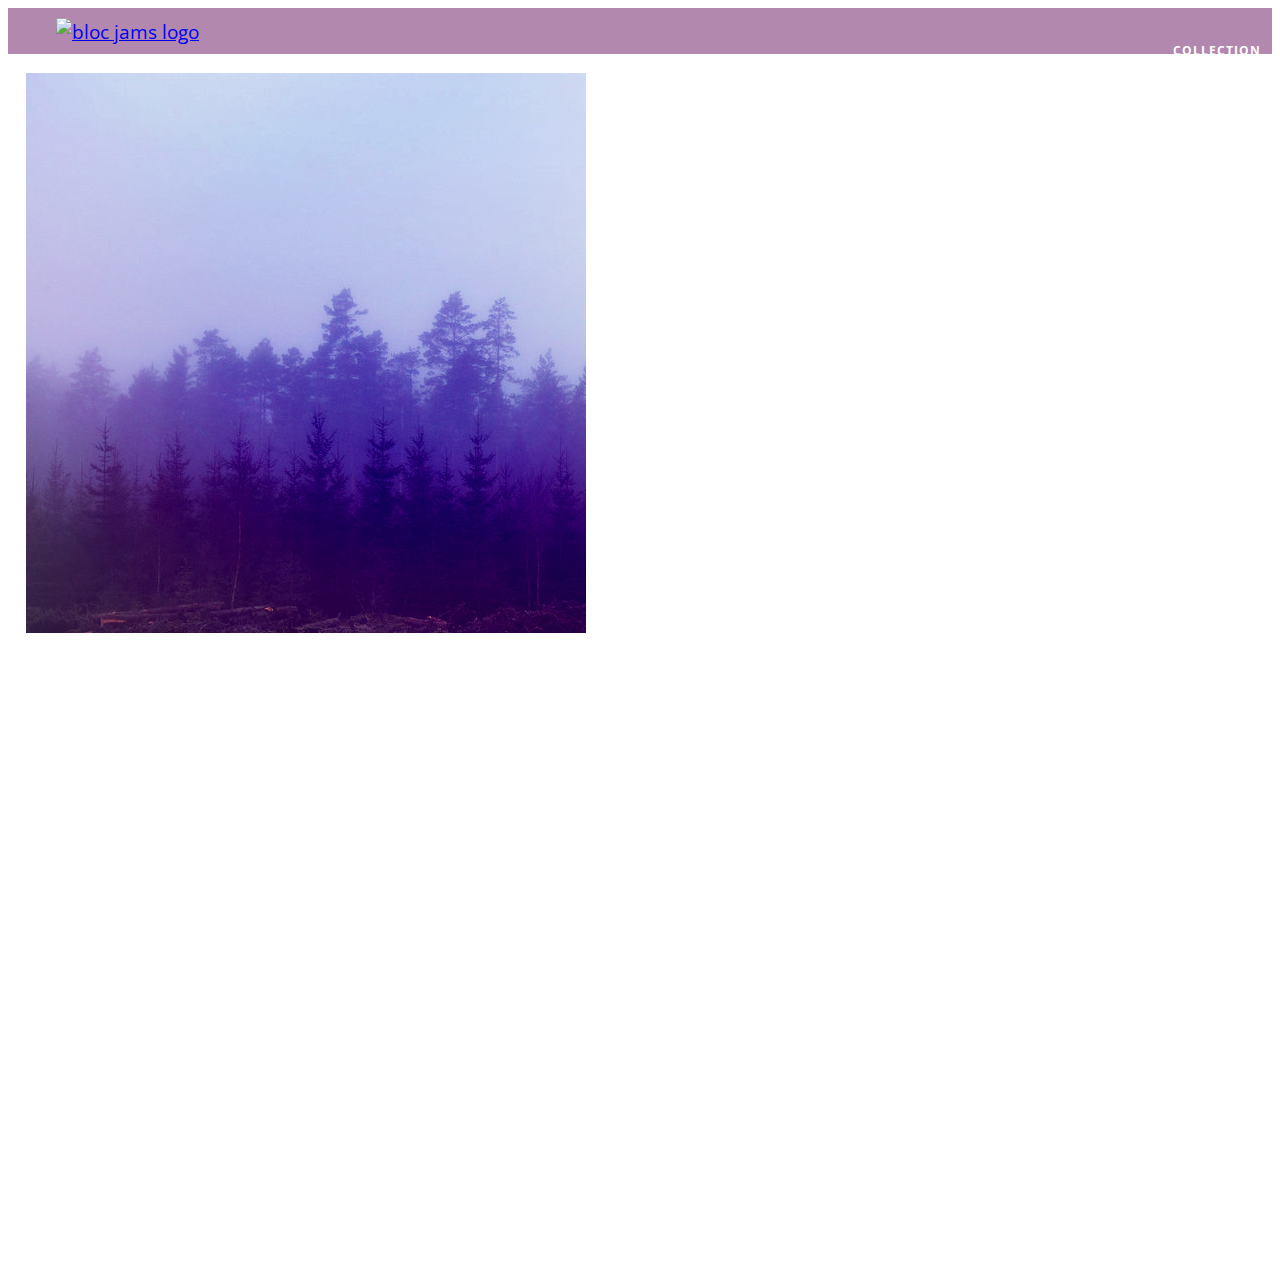
==== album.html @ 1aac8e19 "small update" ====
<!DOCTYPE html>
<html>
  
  <head>
       <title>Bloc Jams</title>
       <meta name="viewport" content="width=device-wdith, initial-scale=1"> <!--just exactly what does this line do?-->
       <link rel="stylesheet" type="text/css" href="http://fonts.googleapis.com/css?family=Open+Sans:400,800,600,700,300">
       <link rel="stylesheet" type="text/css" href="http://code.ionicframework.com/ionicons/2.0.1/css/ionicons.min.css">
       <link rel="stylesheet" type="text/css" href="styles/normalize.css">
       <link rel="stylesheet" type="text/css" href="styles/main.css">
        <link rel="stylesheet" type="text/css" href="styles/album.css">
  </head>
  
  <body class="album">
    
    <nav class="navbar"> <!-- <nav class="navbar"> <!--navigation bar-->
  
      <a href="index.html" class="logo">
       <img src="assets/images/bloc_jams_logo.png" alt="bloc jams logo">
      </a>
    
      <div class="links-container">
        <a href="collection.html" class="navbar-link">collection</a>
      </div>
      
    </nav>
    
    <main class="album-view container narrow">
      <section class="clearfix">
      
        <div class="colum half">
          <img src="assets/images/album_covers/01.png" class="album-cover-art">
        </div>
        
        <div class="album-view-details column half">
          <h1 class="album-view-title">The Colors</h1>
          <h3 class="album-view-artist">Pablo Picasso</h3>
          <h5 class="album-view-release-info">1909 Spanish Records</h5>
        </div>

      </section>
      
      
      <table class="album-view-song-list">
        
         <tr class="album-view-song-item song-list-header">
          <td>#</td> 
          <td>Name</td> 
          <td>Duration</td>
        </tr>
        
        <tr class="album-view-song-item">
          <td class="song-item-number">1</td> 
          <td class="song-item-title">Blue</td> 
          <td class="song-item-duration">X:XX</td>
        </tr>
        
         <tr class="album-view-song-item">
          <td class="song-item-number">2</td> 
          <td class="song-item-title">Red</td> 
          <td class="song-item-duration">X:XX</td>
        </tr>
        
         <tr class="album-view-song-item">
          <td class="song-item-number">3</td> 
          <td class="song-item-title">Green</td> 
          <td class="song-item-duration">X:XX</td>
        </tr>
        
         <tr class="album-view-song-item">
          <td class="song-item-number">4</td> 
          <td class="song-item-title">Purple</td> 
          <td class="song-item-duration">X:XX</td>
        </tr>
        
        <tr class="album-view-song-item">
          <td class="song-item-number">5</td> 
          <td class="song-item-title">Black</td> 
          <td class="song-item-duration">X:XX</td>
        </tr>
        
      </table>
    </main>
    
    
  
  </body>
---- styles/main.css ----
*, *::before, *::after {
     -moz-box-sizing: border-box;
     -webkit-box-sizing: border-box;
     box-sizing: border-box;
 }

html {
height:100%;
font-size: 100%;
}

body{
font-family:'Open Sans';
color:white;
min-height:100%;  /*says the height of the body must be, at minimum, 100% of the window*/  /*what does this mean when we resize the window?*/ 
}

.navbar {
padding: 0.5rem;
background-color:rgba(101,18,95,0.5);
  z-index:1;
}

.navbar .logo {
position: relative; 
left: 2rem;
  cursor: pointer;
}

.navbar .links-container{
  display:table;/*what does this line do?*/
  position:absolute;
  top:0;
  right:0;
  height: 100px;
  color: white;
  text-decoration:none;
}

/* how would we do this using absolute cnetering?*/
.links-container .navbar-link{
  display:table-cell; /*what does this do?*/
  color:white;
  font-size: 0.625rem;
  position:relative; /*why make it realtive?*/
  height:100%; /*what does this do?*/
  padding-left: 1rem;
  padding-right: 1rem;
  
  /*desciprinot*/
  vertical-align: middle;
  letter-spacing: 0.05rem;
  font-weight: 700;
  text-transform: uppercase;
  text-decoration: none;
  cursor: pointer;
}

.links-container .navbar-link:hover{
  color: rgb(230, 47, 114);
}

/* Medium screens (640px) */
@media (min-width: 640px) {
  html { font-size: 112%; }
  
  .column{
    float:left;
    padding-left: 1rem;
    padding-right: 1rem;
  }
  
  .column.full{width:100%;}
  .column.two-thirds{width:66.7%;}
  .column.half{width:50%;}
  .column.third{width:33.3%;}
  .column.fourth{width:25%;}
  .column.flow-opposite{float:right;}

 }

 /* Large screens (1024px) */
 @media (min-width: 1024px) {
     html { font-size: 120%; }
 }

.container{
  margin: 0 auto;
  max-width: 64rem;
}

.clearfix::before,
.clearfix::after {
   content: " ";
   display: table;
}

.clearfix::after {
   clear: both;
}

/*why is it that this brings text content to the right of photo*/
.container.narrow{
  max-wdith: 56rem;
}
---- styles/album.css ----
body.album{
  background-image:url(../assets/images/blurred_backgrounds/blur_bg_3.jpg);
  background-repeat: no-repeat;
  background-position: center center;
  background-attachment: fixed;
  background-size: cover;
}

.album-cover-art{
  position: relative;
  margin-top: 1rem;
  width:60%
  left:20%;
}

.album-view-details{
  position: relative;
  top: 1.5rem;
  padding: 1rem;
}

.album-view-details .album-view-title{
  
  font-weight: 300;
  font-size:2rem;
}
.album-view-details .album-view-artist{

  font-weight: 300;
  font-size:1.5rem;
}

.album-view-details .album-view-release-info{
  
  font-weight: 300;
  font-size: 0.75rem;
}

.album-view-song-list{
  width:90%;
  margin: 1.5rem auto;
  font-weight: 300;
  font-size: 0.75rem;
  border-collapse: collapse;
}

.album-view-song-item{
  height: 3rem;
  border-bottom: 1px solid rgba(255,255,255,0.5);
}

.song-item-number{
  width: 5%;
}

.song-item-title{
  width:85%;
}

.song-item -duration{
  width: 5%;
}

@media (max-width: 640px) and (min-width: 320px){
  .album-view-details{
      text-align: center;
  }
  
  .album-view-title{
    magin-top:0;
  }
}

@media (max-width: 640px) and (min-width: 320px){
  .album-view-song-list{
      position: relative;
      top: 1rem;
      width: 80%;
      margin:auto;
  }
  
  .album-view-title{
    margin-top:0;
  }
}

@media (max-width:1024px) and (min-width:320px){
  .album-view-song-list{
    position:relative;
    top:1rem;
    width: 80%;
    margin:auto; /* what does this line do?*/
  }
}

.song-list-header{
  border-bottom: none;
  font-weight:bold;
}
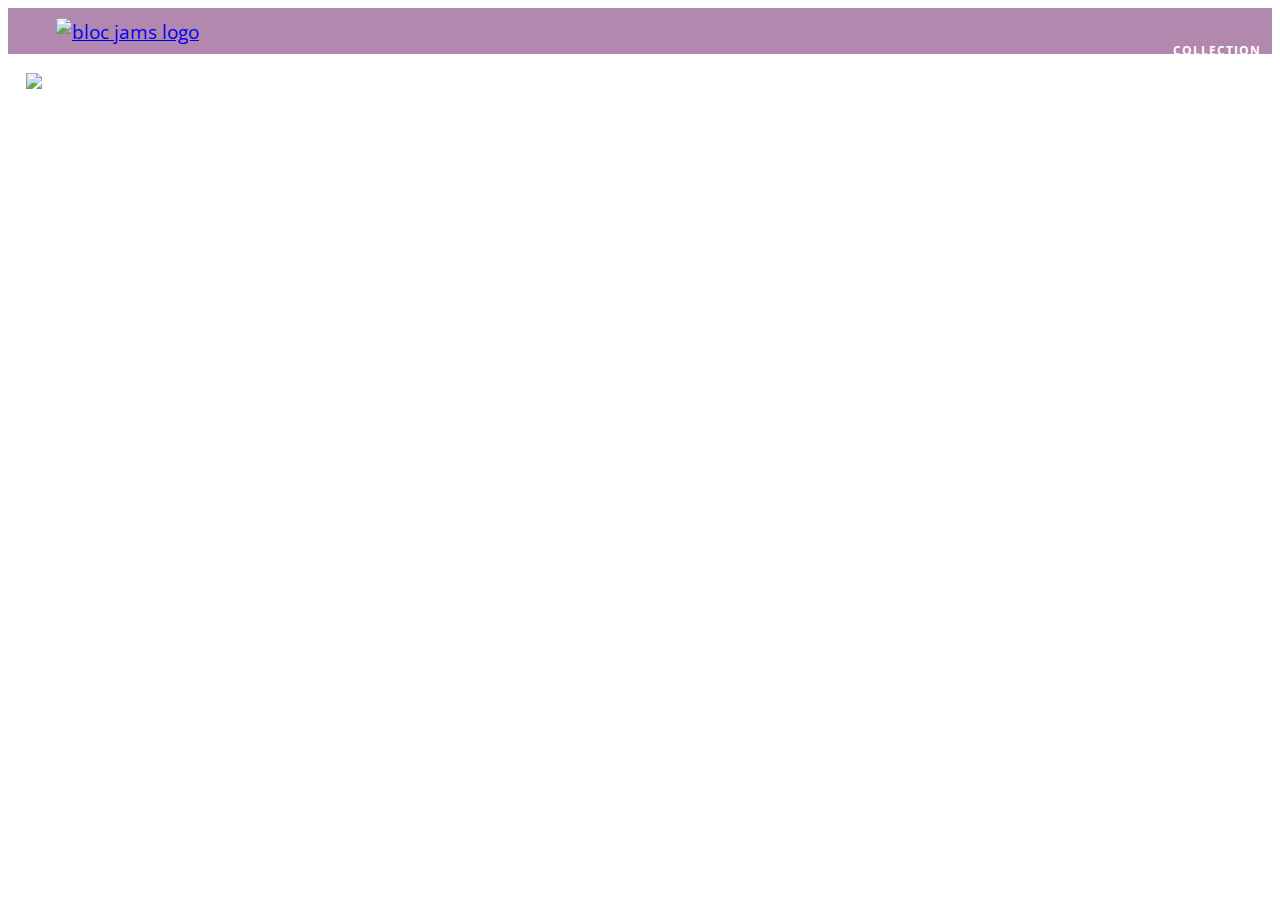
==== commit 0f0201c7: "11-assignment: dunno why it's not running, but yeah this is my version of" ====
--- a/album.html
+++ b/album.html
@@ -1,6 +1,6 @@
  <!DOCTYPE html>
-<html>
-  
+
+  <html>
   <head>
        <title>Bloc Jams</title>
        <meta name="viewport" content="width=device-wdith, initial-scale=1"> <!--just exactly what does this line do?-->
@@ -32,7 +32,7 @@
           <img src="assets/images/album_covers/01.png" class="album-cover-art">
         </div>
         
-        <div class="album-view-details column half">
+        <div class="album-view-details column half" >
           <h1 class="album-view-title">The Colors</h1>
           <h3 class="album-view-artist">Pablo Picasso</h3>
           <h5 class="album-view-release-info">1909 Spanish Records</h5>
@@ -41,47 +41,10 @@
       </section>
       
       
-      <table class="album-view-song-list">
-        
-         <tr class="album-view-song-item song-list-header">
-          <td>#</td> 
-          <td>Name</td> 
-          <td>Duration</td>
-        </tr>
-        
-        <tr class="album-view-song-item">
-          <td class="song-item-number">1</td> 
-          <td class="song-item-title">Blue</td> 
-          <td class="song-item-duration">X:XX</td>
-        </tr>
-        
-         <tr class="album-view-song-item">
-          <td class="song-item-number">2</td> 
-          <td class="song-item-title">Red</td> 
-          <td class="song-item-duration">X:XX</td>
-        </tr>
-        
-         <tr class="album-view-song-item">
-          <td class="song-item-number">3</td> 
-          <td class="song-item-title">Green</td> 
-          <td class="song-item-duration">X:XX</td>
-        </tr>
-        
-         <tr class="album-view-song-item">
-          <td class="song-item-number">4</td> 
-          <td class="song-item-title">Purple</td> 
-          <td class="song-item-duration">X:XX</td>
-        </tr>
-        
-        <tr class="album-view-song-item">
-          <td class="song-item-number">5</td> 
-          <td class="song-item-title">Black</td> 
-          <td class="song-item-duration">X:XX</td>
-        </tr>
-        
+      <table class="album-view-song-list">  
       </table>
+      
     </main>
-    
-    
-  
-  </body>+    <script src="scripts/album.js"></script> 
+  </body>
+</html>
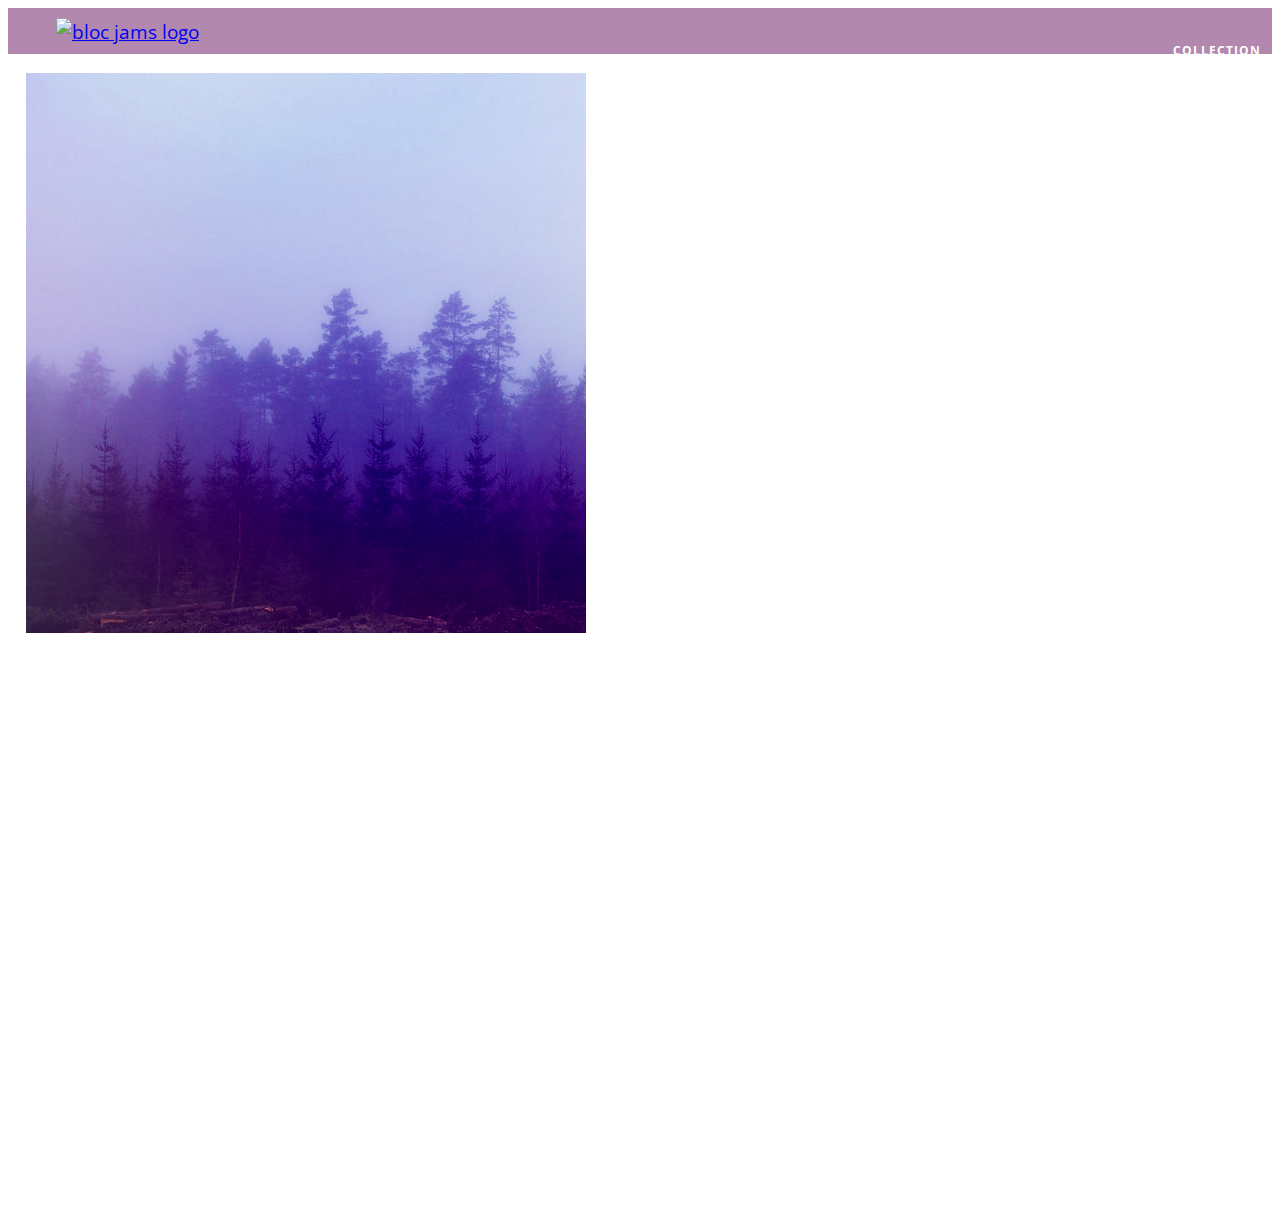
==== commit 1447a14d: "no changes" ====
--- a/album.html
+++ b/album.html
@@ -32,7 +32,7 @@
           <img src="assets/images/album_covers/01.png" class="album-cover-art">
         </div>
         
-        <div class="album-view-details column half" >
+        <div class="album-view-details column half">
           <h1 class="album-view-title">The Colors</h1>
           <h3 class="album-view-artist">Pablo Picasso</h3>
           <h5 class="album-view-release-info">1909 Spanish Records</h5>
@@ -43,8 +43,9 @@
       
       <table class="album-view-song-list">  
       </table>
-      
+    
     </main>
+    
     <script src="scripts/album.js"></script> 
   </body>
 </html>
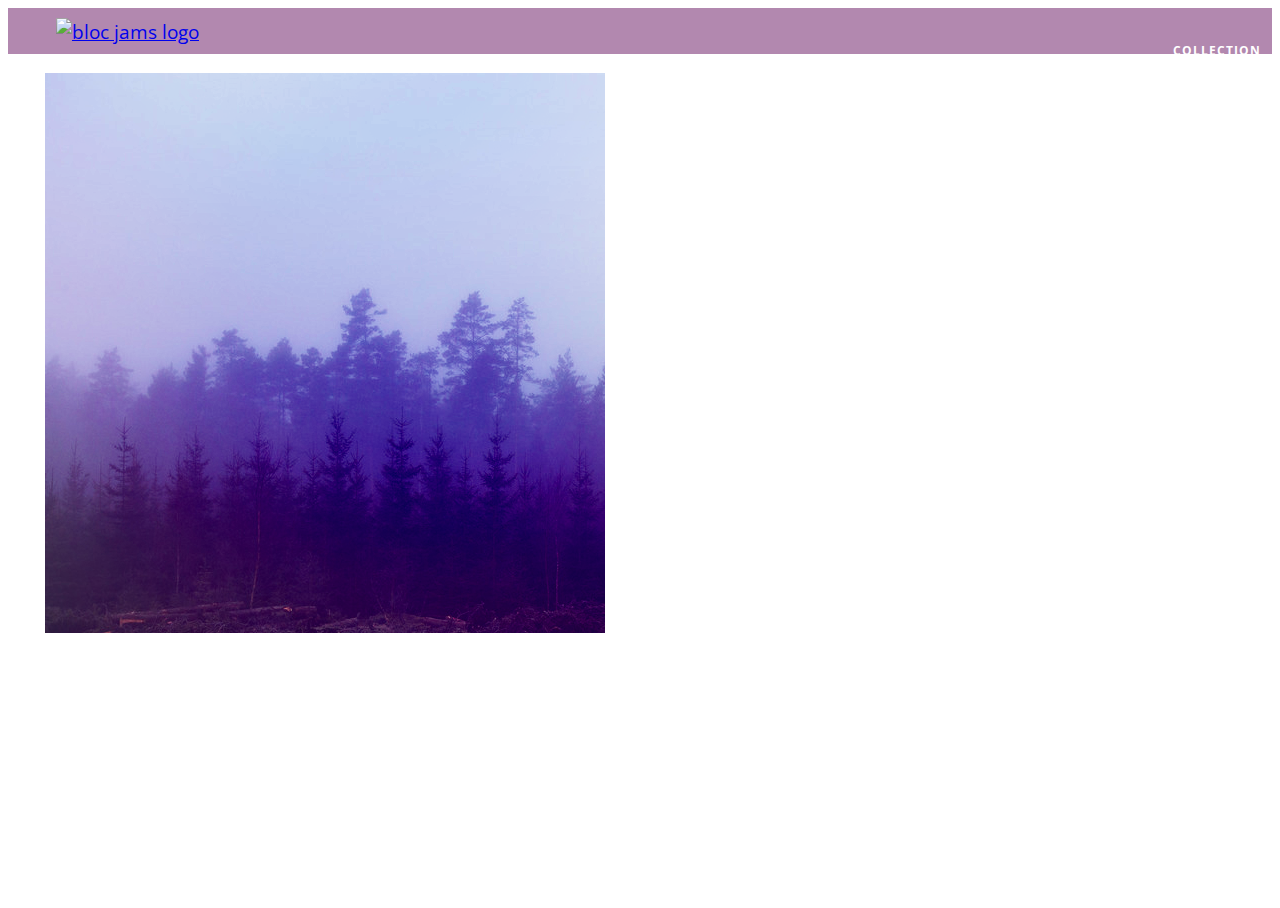
==== commit 4e85cc61: "fixed scope problem." ====
--- a/album.html
+++ b/album.html
@@ -28,11 +28,11 @@
     <main class="album-view container narrow">
       <section class="clearfix">
       
-        <div class="colum half">
+        <div class="column half">
           <img src="assets/images/album_covers/01.png" class="album-cover-art">
         </div>
         
-        <div class="album-view-details column half">
+        <div class="album-view-details column half" >
           <h1 class="album-view-title">The Colors</h1>
           <h3 class="album-view-artist">Pablo Picasso</h3>
           <h5 class="album-view-release-info">1909 Spanish Records</h5>
@@ -43,9 +43,8 @@
       
       <table class="album-view-song-list">  
       </table>
-    
+      
     </main>
-    
     <script src="scripts/album.js"></script> 
   </body>
 </html>
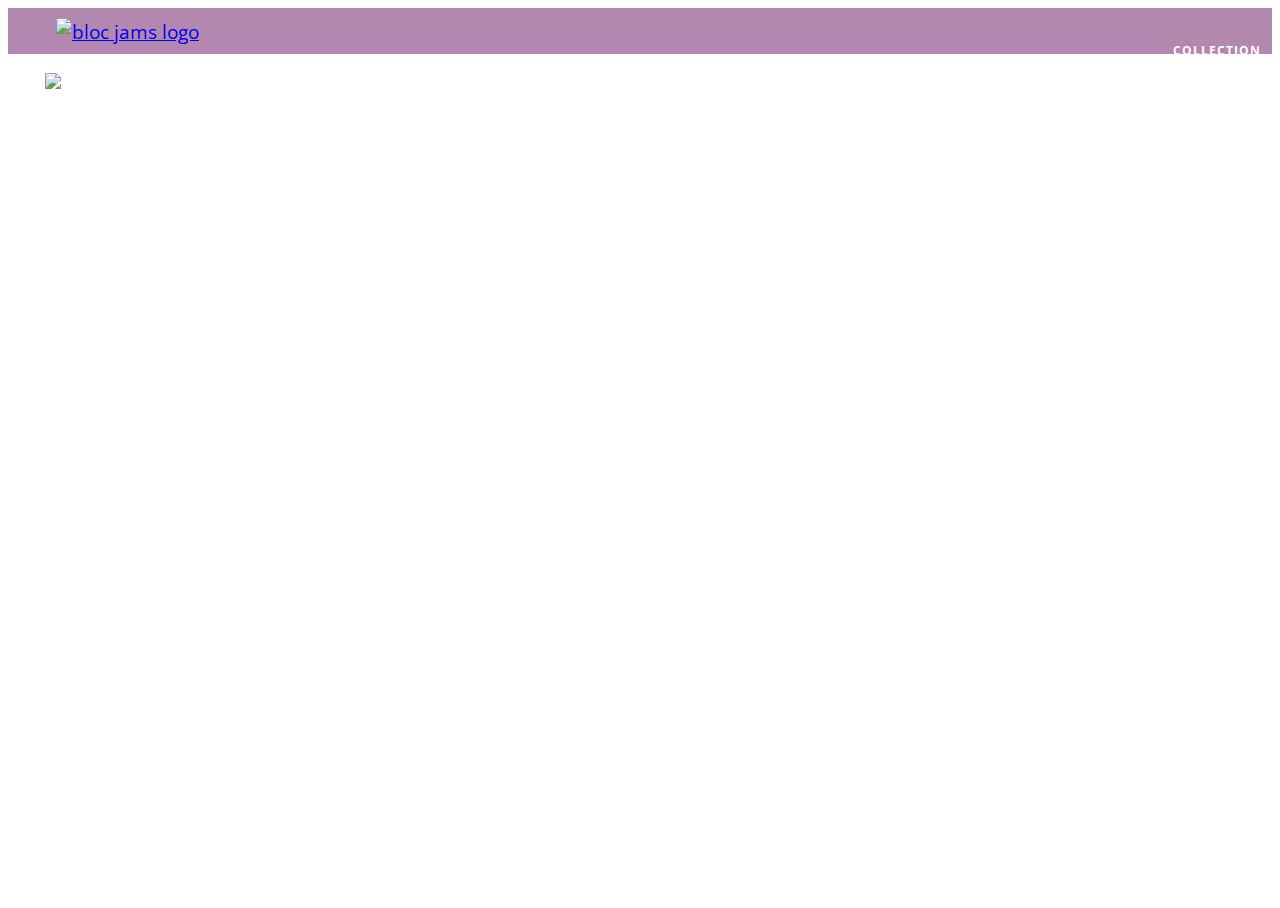
==== commit a4c750c2: "finally back to the state of the master" ====
--- a/album.html
+++ b/album.html
@@ -8,7 +8,8 @@
        <link rel="stylesheet" type="text/css" href="http://code.ionicframework.com/ionicons/2.0.1/css/ionicons.min.css">
        <link rel="stylesheet" type="text/css" href="styles/normalize.css">
        <link rel="stylesheet" type="text/css" href="styles/main.css">
-        <link rel="stylesheet" type="text/css" href="styles/album.css">
+      <link rel="stylesheet" type="text/css" href="styles/album.css">
+      <link rel="stylesheet" type="text/css" href="styles/player_bar.css">    
   </head>
   
   <body class="album">
@@ -43,8 +44,28 @@
       
       <table class="album-view-song-list">  
       </table>
-      
+    
     </main>
+    <section class = "player-bar">
+      <div class = "container">
+       <div class="control-group main-controls">
+          <a class="previous">
+            <span class = "ion-skip-backward"></span>
+         </a> 
+        </div>        
+        <div class="control-group currently-playing">
+          <a class="play-pause">
+            <span class = "ion-play"></span>
+         </a> 
+        </div>
+          <a class="next">
+            <span class="ion-skip-forward"></span>
+          </a>
+        <div class="control-group volume">
+        </div>
+      </div>
+    </section>
+    
     <script src="scripts/album.js"></script> 
   </body>
 </html>
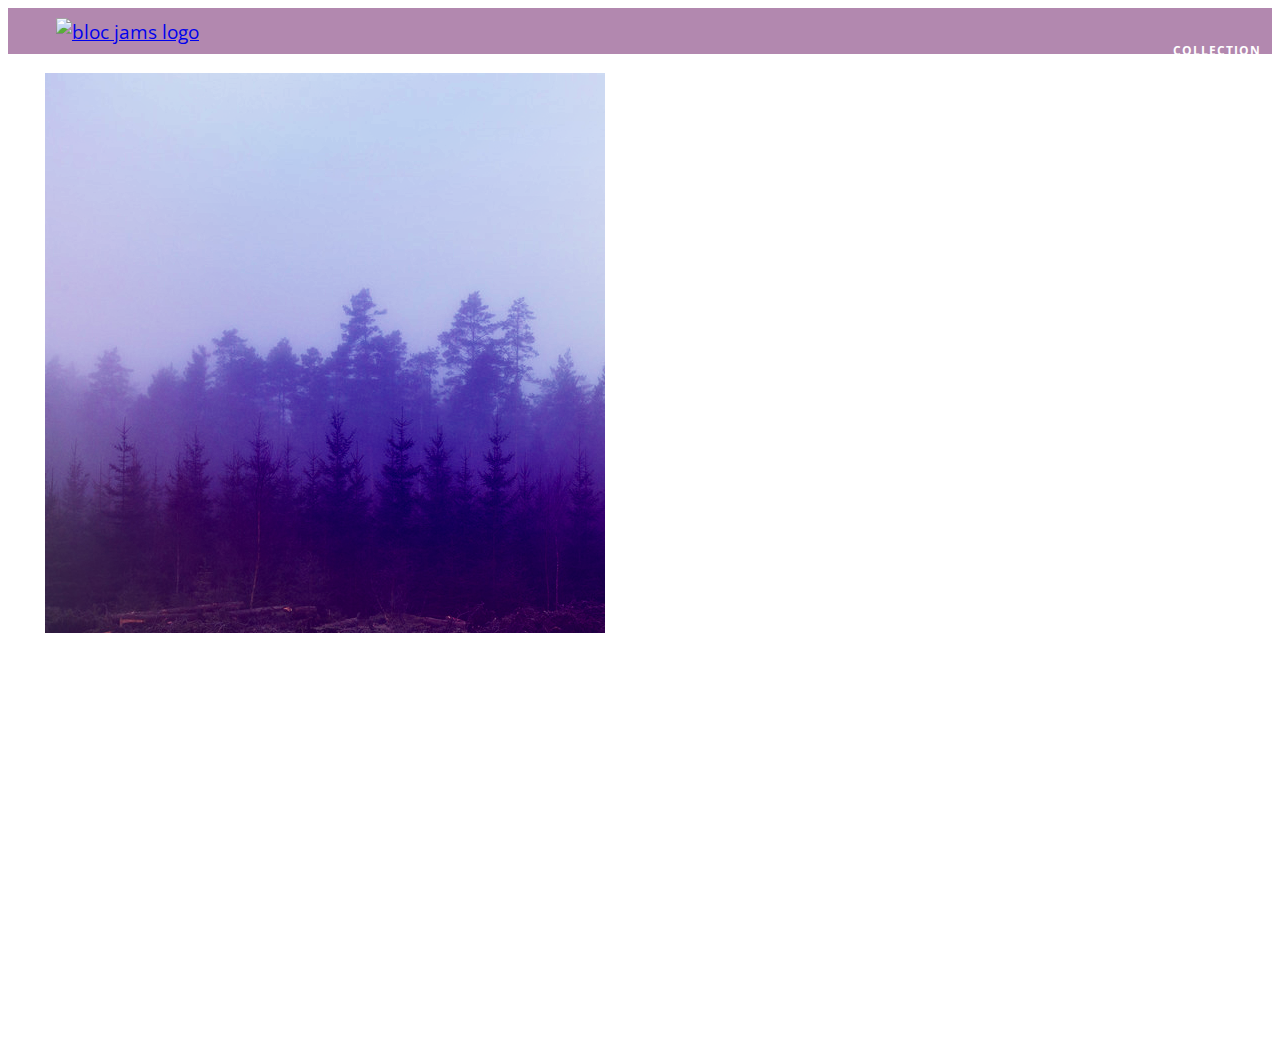
==== commit 0d95d0df: "Update album.html" ====
--- a/album.html
+++ b/album.html
@@ -4,12 +4,13 @@
   <head>
        <title>Bloc Jams</title>
        <meta name="viewport" content="width=device-wdith, initial-scale=1"> <!--just exactly what does this line do?-->
-       <link rel="stylesheet" type="text/css" href="http://fonts.googleapis.com/css?family=Open+Sans:400,800,600,700,300">
-       <link rel="stylesheet" type="text/css" href="http://code.ionicframework.com/ionicons/2.0.1/css/ionicons.min.css">
+       <link rel="stylesheet" type="text/css" href="//fonts.googleapis.com/css?family=Open+Sans:400,800,600,700,300">
+       <link rel="stylesheet" type="text/css" href="//code.ionicframework.com/ionicons/2.0.1/css/ionicons.min.css">
        <link rel="stylesheet" type="text/css" href="styles/normalize.css">
        <link rel="stylesheet" type="text/css" href="styles/main.css">
       <link rel="stylesheet" type="text/css" href="styles/album.css">
-      <link rel="stylesheet" type="text/css" href="styles/player_bar.css">    
+      <link rel="stylesheet" type="text/css" href="styles/player_bar.css">  
+    
   </head>
   
   <body class="album">
@@ -41,6 +42,8 @@
 
       </section>
       
+
+      
       
       <table class="album-view-song-list">  
       </table>
@@ -48,24 +51,40 @@
     </main>
     <section class = "player-bar">
       <div class = "container">
+        
        <div class="control-group main-controls">
-          <a class="previous">
-            <span class = "ion-skip-backward"></span>
-         </a> 
-        </div>        
+          <a class="previous"> <span class = "ion-skip-backward"></span></a> 
+          <a class="play-pause"> <span class = "ion-play"></span></a> 
+          <a class="next"> <span class="ion-skip-forward"></span> </a>
+        </div> 
+        
         <div class="control-group currently-playing">
-          <a class="play-pause">
-            <span class = "ion-play"></span>
-         </a> 
+          <h2 class="song-name"></h2>
+          <div class="seek-control">
+             <div class="seek-bar">
+                 <div class="fill"></div>
+                 <div class="thumb"></div>
+             </div>
+             <div class="current-time">2:30</div>
+             <div class="total-time">4:45</div>
+          </div>
+          <h2 class="artist-song-mobile"></h2>
+          <h3 class="artist-name"></h3>
         </div>
-          <a class="next">
-            <span class="ion-skip-forward"></span>
-          </a>
+                   
         <div class="control-group volume">
+          <span class="ion-volume-high icon"></span>
+             <div class="seek-bar">
+                 <div class="fill"></div>
+                 <div class="thumb"></div>
+             </div>
         </div>
+        
       </div>
     </section>
-    
+    <script src="https://code.jquery.com/jquery-2.1.3.min.js"></script>
+    <script src="https://cdnjs.cloudflare.com/ajax/libs/buzz/1.1.10/buzz.min.js"></script>
+    <script src="scripts/fixtures.js"></script>
     <script src="scripts/album.js"></script> 
   </body>
 </html>
